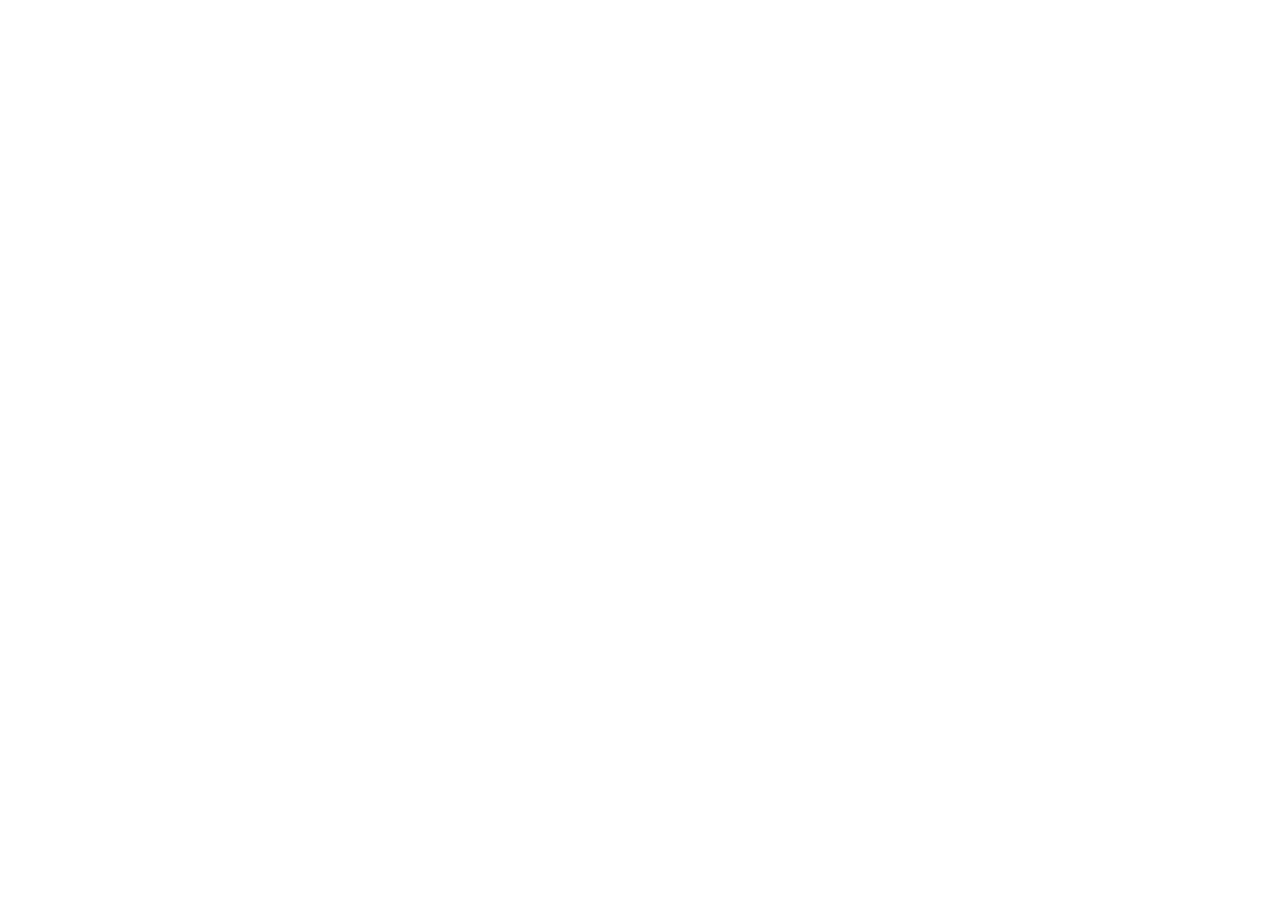
==== index.html @ cd7f271b "[Start] JavaScriptLesson" ====
<!DOCTYPE html>
<html lang="ja">
<head>
  <meta charset="UTF-8">
  <meta http-equiv="X-UA-Compatible" content="IE=edge">
  <meta name="viewport" content="width=device-width, initial-scale=1.0">
  <title>JavaScript</title>
</head>
<body>
  

  <script>
    alert('Hello World');
  </script>
</body>
</html>
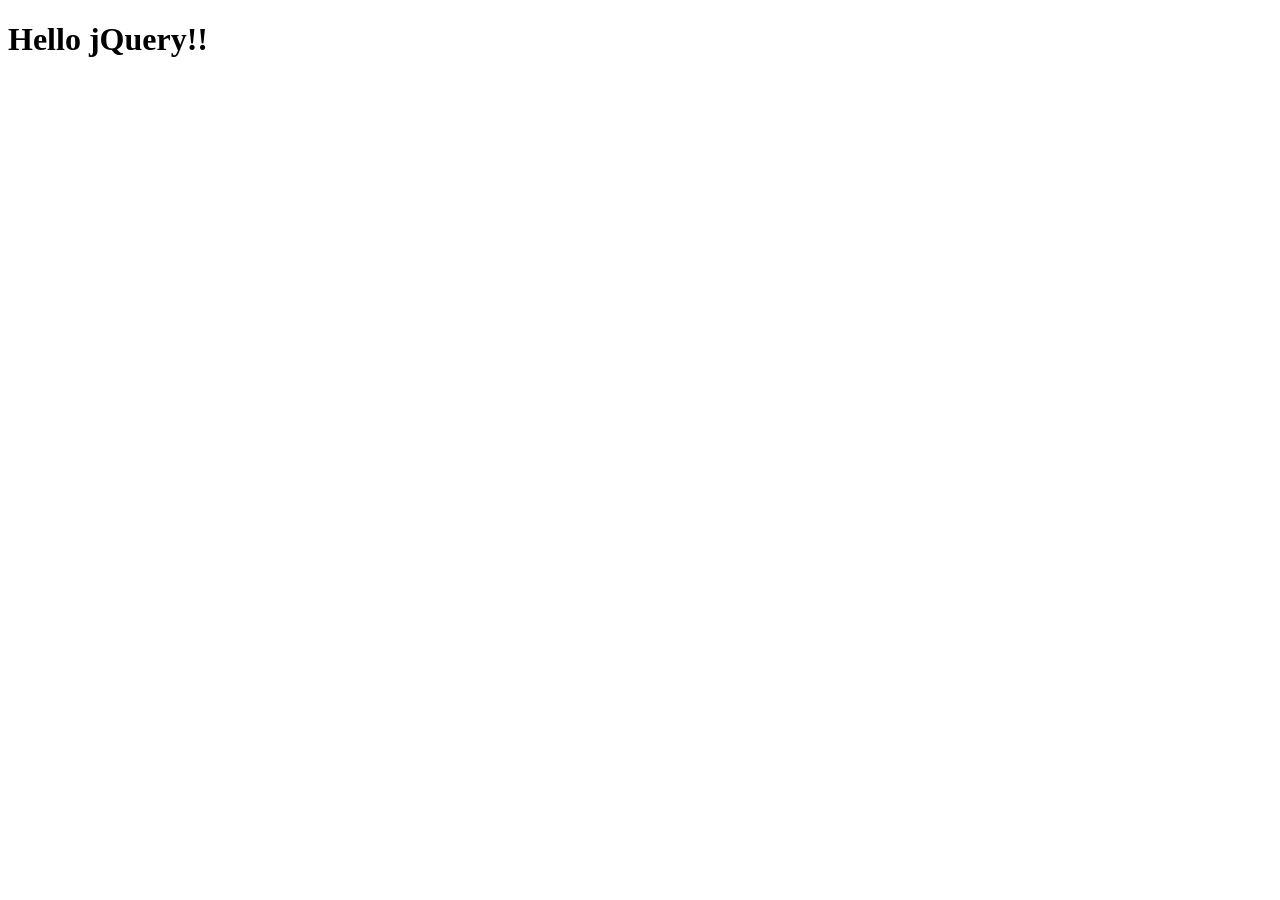
==== commit 1b480c34: "[Start] 4章 【jQueryを使ってみよう】" ====
--- a/index.html
+++ b/index.html
@@ -8,9 +8,7 @@
 </head>
 <body>
   
-
-  <script>
-    alert('Hello World');
-  </script>
+  <script src="jquery.min.js"></script>
+  <script src="app.js"></script>
 </body>
 </html>
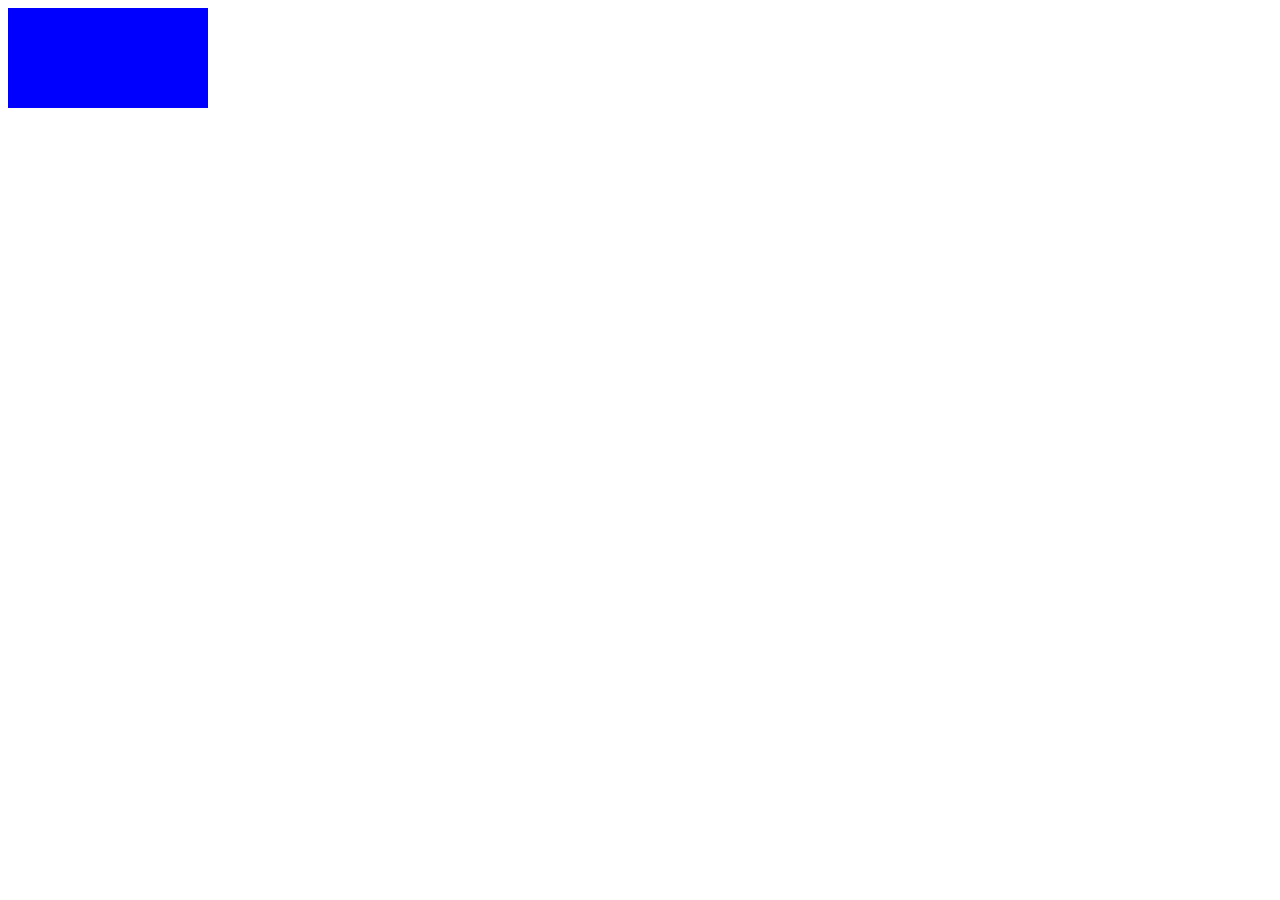
==== commit 574247b6: "[Update] 5章【jQueryでHTMLのCSS要素を操作しよう】確認問題　解答" ====
--- a/index.html
+++ b/index.html
@@ -4,10 +4,12 @@
   <meta charset="UTF-8">
   <meta http-equiv="X-UA-Compatible" content="IE=edge">
   <meta name="viewport" content="width=device-width, initial-scale=1.0">
+
+  <link rel="stylesheet" href="style.css">
   <title>JavaScript</title>
 </head>
 <body>
-  
+  <div class="box1"></div>
   <script src="jquery.min.js"></script>
   <script src="app.js"></script>
 </body>
--- a/style.css
+++ b/style.css
@@ -0,0 +1,7 @@
+.box1 {
+  display: none;
+
+  background-color: #FF0000;
+  height: 200px;
+  width: 200px;
+}
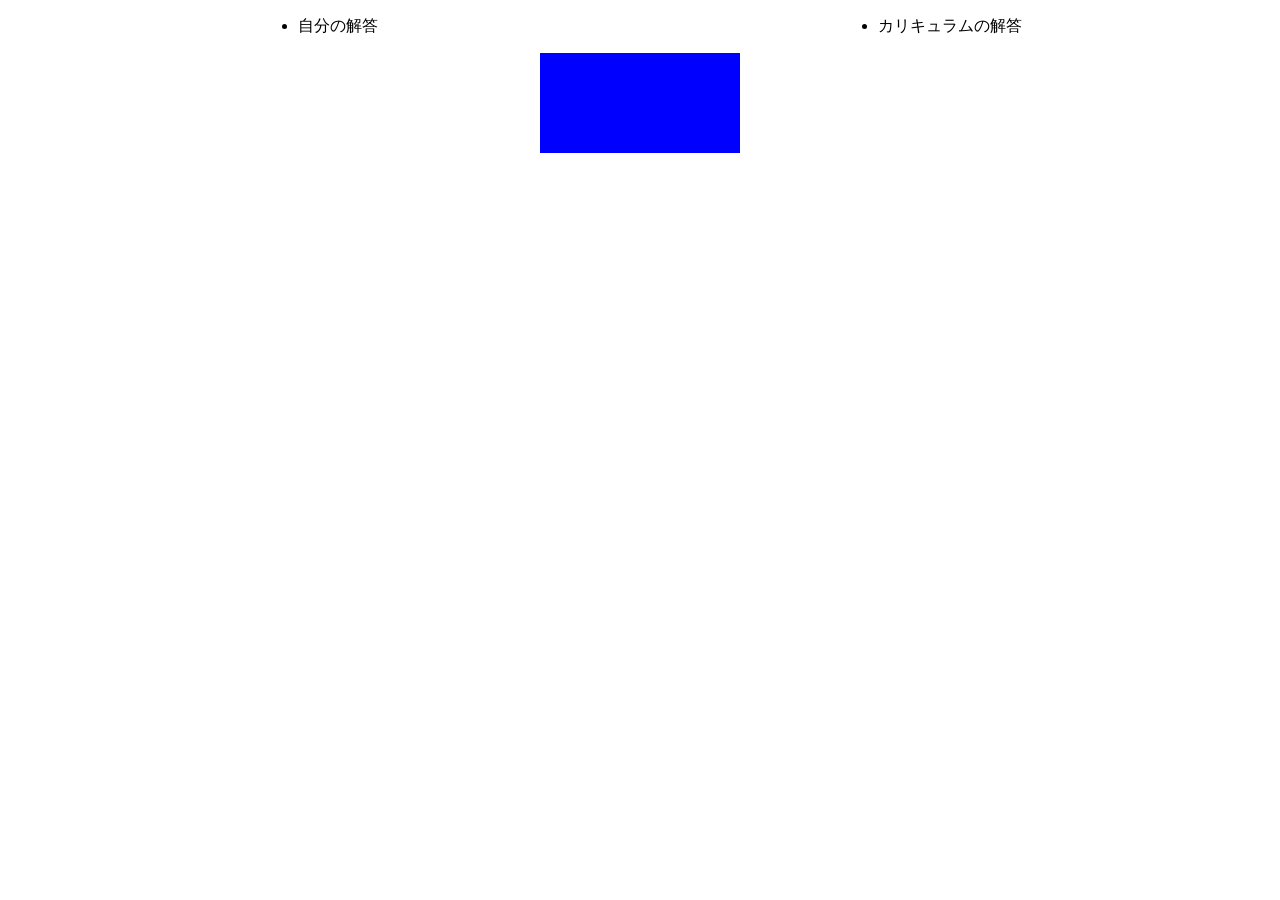
==== commit 7167dfc1: "[Update] 5章【jQueryでHTMLのCSS要素を操作しよう】確認問題　模範解答" ====
--- a/index.html
+++ b/index.html
@@ -9,7 +9,14 @@
   <title>JavaScript</title>
 </head>
 <body>
-  <div class="box1"></div>
+  <ul>
+    <li>自分の解答</li>
+    <li>カリキュラムの解答</li>
+  </ul>
+  <div class="box-box">
+    <div class="box1"></div>
+    <div class="box2"></div>
+  </div>
   <script src="jquery.min.js"></script>
   <script src="app.js"></script>
 </body>
--- a/style.css
+++ b/style.css
@@ -1,4 +1,11 @@
-.box1 {
+.box-box,
+ul{
+  display: flex;
+  justify-content: space-around;
+}
+
+.box1,
+.box2 {
   display: none;
 
   background-color: #FF0000;
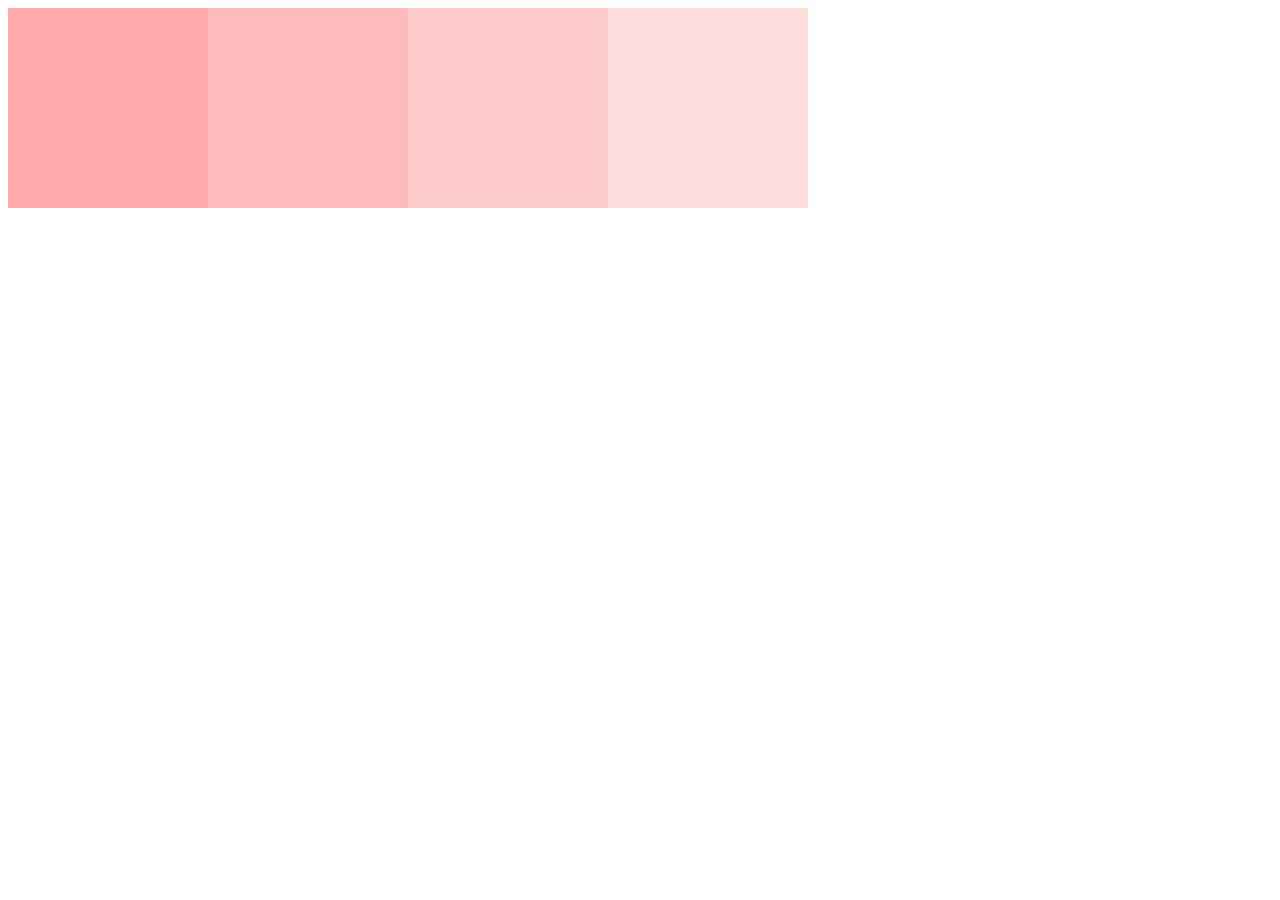
==== commit 4950d409: "[Update] 8章 【jQueryのプラグインを導入しよう】" ====
--- a/index.html
+++ b/index.html
@@ -9,13 +9,11 @@
   <title>JavaScript</title>
 </head>
 <body>
-  <ul>
-    <li>自分の解答</li>
-    <li>カリキュラムの解答</li>
-  </ul>
-  <div class="box-box">
-    <div class="box1"></div>
-    <div class="box2"></div>
+  <div class="box">
+    <div class="box1 bg1"></div>
+    <div class="box1 bg2"></div>
+    <div class="box1 bg3"></div>
+    <div class="box1 bg4"></div>
   </div>
   <script src="jquery.min.js"></script>
   <script src="app.js"></script>
--- a/style.css
+++ b/style.css
@@ -1,14 +1,22 @@
-.box-box,
-ul{
-  display: flex;
-  justify-content: space-around;
+.box1 {
+  background-color: #FFFFFF;
+  height: 200px;
+  width: 200px;
+  float: left;
 }
 
-.box1,
-.box2 {
-  display: none;
+.bg1 {
+  background-color: #FFAAAA;
+}
 
-  background-color: #FF0000;
-  height: 200px;
-  width: 200px;
+.bg2 {
+  background-color: #FFBBBB;
+}
+
+.bg3 {
+  background-color: #FFCCCC;
+}
+
+.bg4 {
+  background-color: #FFDDDD;
 }
